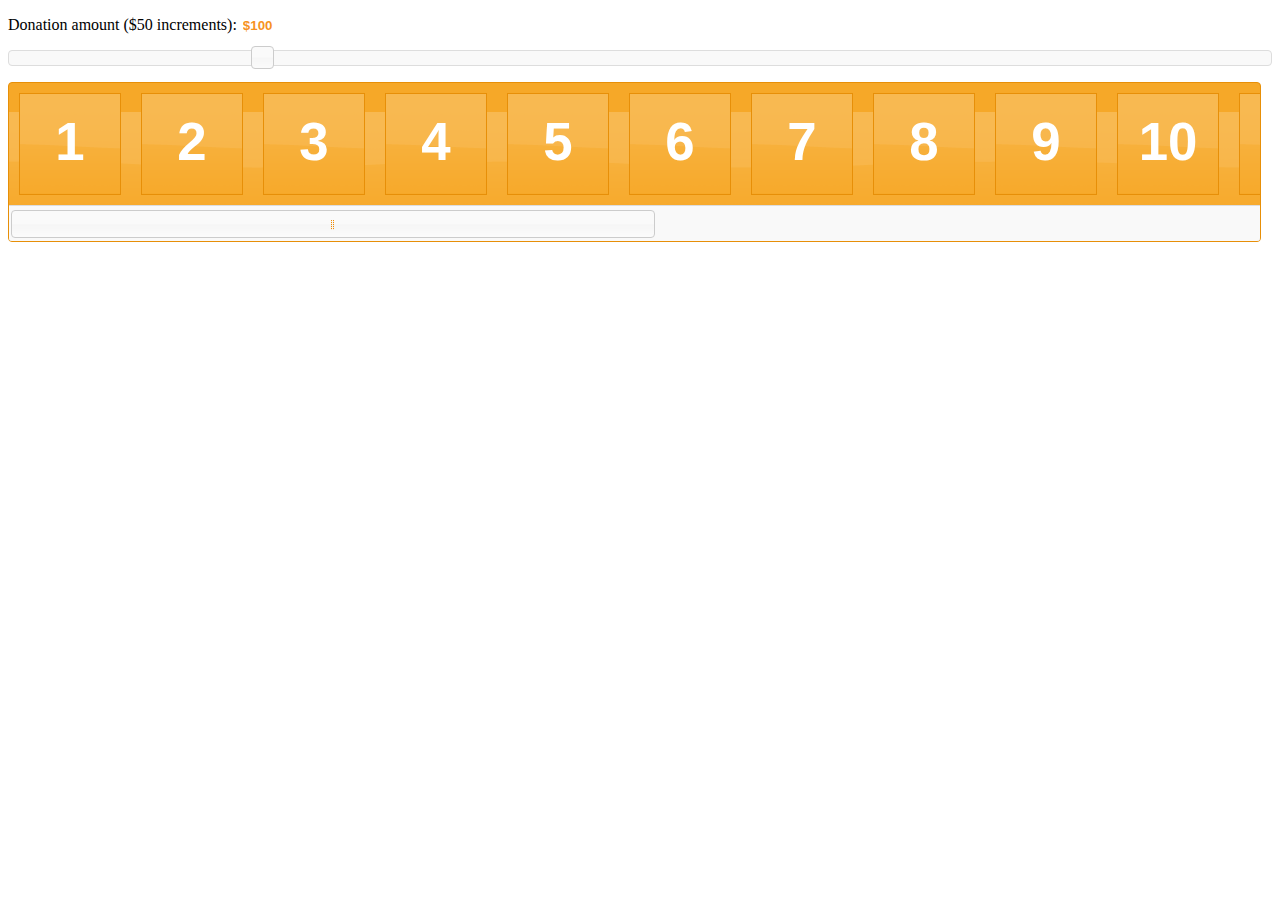
==== slider/index.html @ 0e223ee1 "Slider" ====
<!DOCTYPE html>
<html lang="en">
<head>
    <meta charset="UTF-8">
    <title>Slider</title>
    <link rel="stylesheet" href="../css/jquery-ui.css">
    <style>
        .scroll-pane { overflow: auto; width: 99%; float:left; }
        .scroll-content { width: 2440px; float: left; }
        .scroll-content-item { width: 100px; height: 100px; float: left; margin: 10px; font-size: 3em; line-height: 96px; text-align: center; }
        .scroll-bar-wrap { clear: left; padding: 0 4px 0 2px; margin: 0 -1px -1px -1px; }
        .scroll-bar-wrap .ui-slider { background: none; border:0; height: 2em; margin: 0 auto;  }
        .scroll-bar-wrap .ui-handle-helper-parent { position: relative; width: 100%; height: 100%; margin: 0 auto; }
        .scroll-bar-wrap .ui-slider-handle { top:.2em; height: 1.5em; }
        .scroll-bar-wrap .ui-slider-handle .ui-icon { margin: -8px auto 0; position: relative; top: 50%; }
    </style>
</head>
<body>



    <p>
        <label for="amount">Donation amount ($50 increments):</label>
        <input type="text" id="amount" readonly style="border:0; color:#f6931f; font-weight:bold;">
    </p>

    <div id="slider"></div>



    <p></p>



    <div class="scroll-pane ui-widget ui-widget-header ui-corner-all">
        <div class="scroll-content">
            <div class="scroll-content-item ui-widget-header">1</div>
            <div class="scroll-content-item ui-widget-header">2</div>
            <div class="scroll-content-item ui-widget-header">3</div>
            <div class="scroll-content-item ui-widget-header">4</div>
            <div class="scroll-content-item ui-widget-header">5</div>
            <div class="scroll-content-item ui-widget-header">6</div>
            <div class="scroll-content-item ui-widget-header">7</div>
            <div class="scroll-content-item ui-widget-header">8</div>
            <div class="scroll-content-item ui-widget-header">9</div>
            <div class="scroll-content-item ui-widget-header">10</div>
            <div class="scroll-content-item ui-widget-header">11</div>
            <div class="scroll-content-item ui-widget-header">12</div>
            <div class="scroll-content-item ui-widget-header">13</div>
            <div class="scroll-content-item ui-widget-header">14</div>
            <div class="scroll-content-item ui-widget-header">15</div>
            <div class="scroll-content-item ui-widget-header">16</div>
            <div class="scroll-content-item ui-widget-header">17</div>
            <div class="scroll-content-item ui-widget-header">18</div>
            <div class="scroll-content-item ui-widget-header">19</div>
            <div class="scroll-content-item ui-widget-header">20</div>
        </div>
        <div class="scroll-bar-wrap ui-widget-content ui-corner-bottom">
            <div class="scroll-bar"></div>
        </div>
    </div>



    <script src="../js/jquery.js"></script>
    <script src="../js/jquery-ui.js"></script>
    <script>
        $(function(){
            console.log($('body').length);
        });

        $(function() {
            $( "#slider" ).slider({
                value:100,
                min: 0,
                max: 500,
                step: 50,
                slide: function( event, ui ) {
                    $( "#amount" ).val( "$" + ui.value );
                }
            });
            $( "#amount" ).val( "$" + $( "#slider" ).slider( "value" ) );
        });
    </script>
    <script>
        $(function() {
            //scrollpane parts
            var scrollPane = $( ".scroll-pane" ),
                scrollContent = $( ".scroll-content" );

            //build slider
            var scrollbar = $( ".scroll-bar" ).slider({
                slide: function( event, ui ) {
                    if ( scrollContent.width() > scrollPane.width() ) {
                        scrollContent.css( "margin-left", Math.round(
                            ui.value / 100 * ( scrollPane.width() - scrollContent.width() )
                        ) + "px" );
                    } else {
                        scrollContent.css( "margin-left", 0 );
                    }
                }
            });

            //append icon to handle
            var handleHelper = scrollbar.find( ".ui-slider-handle" )
                .mousedown(function() {
                    scrollbar.width( handleHelper.width() );
                })
                .mouseup(function() {
                    scrollbar.width( "100%" );
                })
                .append( "<span class='ui-icon ui-icon-grip-dotted-vertical'></span>" )
                .wrap( "<div class='ui-handle-helper-parent'></div>" ).parent();

            //change overflow to hidden now that slider handles the scrolling
            scrollPane.css( "overflow", "hidden" );

            //size scrollbar and handle proportionally to scroll distance
            function sizeScrollbar() {
                var remainder = scrollContent.width() - scrollPane.width();
                var proportion = remainder / scrollContent.width();
                var handleSize = scrollPane.width() - ( proportion * scrollPane.width() );
                scrollbar.find( ".ui-slider-handle" ).css({
                    width: handleSize,
                    "margin-left": -handleSize / 2
                });
                handleHelper.width( "" ).width( scrollbar.width() - handleSize );
            }

            //reset slider value based on scroll content position
            function resetValue() {
                var remainder = scrollPane.width() - scrollContent.width();
                var leftVal = scrollContent.css( "margin-left" ) === "auto" ? 0 :
                    parseInt( scrollContent.css( "margin-left" ) );
                var percentage = Math.round( leftVal / remainder * 100 );
                scrollbar.slider( "value", percentage );
            }

            //if the slider is 100% and window gets larger, reveal content
            function reflowContent() {
                var showing = scrollContent.width() + parseInt( scrollContent.css( "margin-left" ), 10 );
                var gap = scrollPane.width() - showing;
                if ( gap > 0 ) {
                    scrollContent.css( "margin-left", parseInt( scrollContent.css( "margin-left" ), 10 ) + gap );
                }
            }

            //change handle position on window resize
            $( window ).resize(function() {
                resetValue();
                sizeScrollbar();
                reflowContent();
            });
            //init scrollbar size
            setTimeout( sizeScrollbar, 10 );//safari wants a timeout
        });
    </script>
</body>
</html>
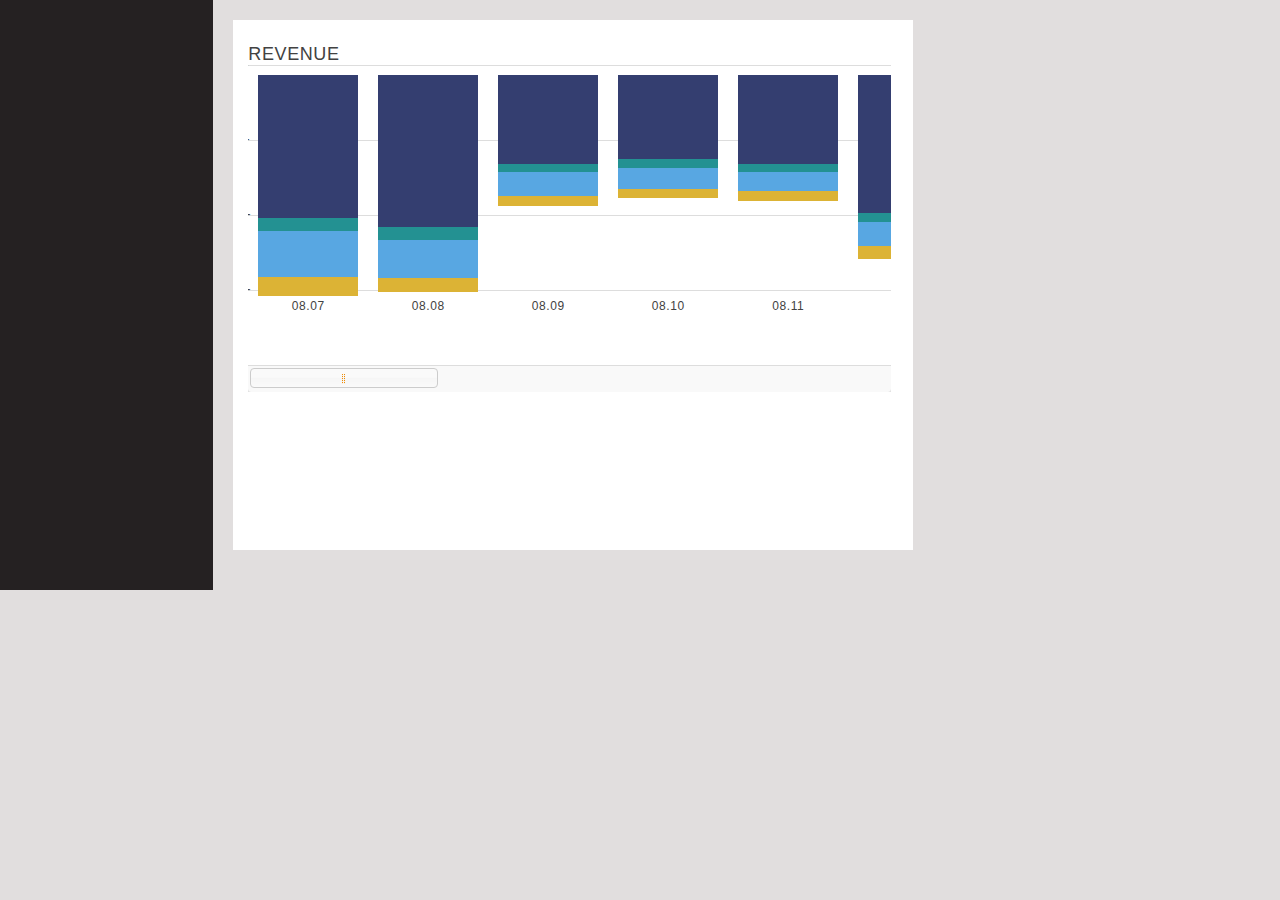
==== commit e2af6920: "Slide-out menu." ====
--- a/slider/index.html
+++ b/slider/index.html
@@ -3,11 +3,12 @@
 <head>
     <meta charset="UTF-8">
     <title>Slider</title>
+    <link rel="stylesheet" href="../css/app.css">
     <link rel="stylesheet" href="../css/jquery-ui.css">
     <style>
         .scroll-pane { overflow: auto; width: 99%; float:left; }
-        .scroll-content { width: 2440px; float: left; }
-        .scroll-content-item { width: 100px; height: 100px; float: left; margin: 10px; font-size: 3em; line-height: 96px; text-align: center; }
+        .scroll-content { width: 2200px; float: left; }
+        .scroll-content-item { width: 100px; height: 220px; float: left; margin: 10px; }
         .scroll-bar-wrap { clear: left; padding: 0 4px 0 2px; margin: 0 -1px -1px -1px; }
         .scroll-bar-wrap .ui-slider { background: none; border:0; height: 2em; margin: 0 auto;  }
         .scroll-bar-wrap .ui-handle-helper-parent { position: relative; width: 100%; height: 100%; margin: 0 auto; }
@@ -18,25 +19,12 @@
 <body>
 
 
-
-    <p>
-        <label for="amount">Donation amount ($50 increments):</label>
-        <input type="text" id="amount" readonly style="border:0; color:#f6931f; font-weight:bold;">
-    </p>
-
-    <div id="slider"></div>
-
-
-
-    <p></p>
-
-
-
+<!--
     <div class="scroll-pane ui-widget ui-widget-header ui-corner-all">
         <div class="scroll-content">
             <div class="scroll-content-item ui-widget-header">1</div>
             <div class="scroll-content-item ui-widget-header">2</div>
-            <div class="scroll-content-item ui-widget-header">3</div>
+            <div class="scroll-content-item">3</div>
             <div class="scroll-content-item ui-widget-header">4</div>
             <div class="scroll-content-item ui-widget-header">5</div>
             <div class="scroll-content-item ui-widget-header">6</div>
@@ -59,29 +47,131 @@
             <div class="scroll-bar"></div>
         </div>
     </div>
+-->
+
+
+
+
+    <section class="container-fluid">
+        <div class="row main-row">
+            <div class="col-xs-12 col-sm-2 menu"></div>
+            <div class="col-xs-12 col-sm-10 main-content">
+                <div id="revenue-row-widget">
+                    <div class="row">
+                        <div class="col-xs-8 col-md-8">
+                            <div class="widget" id="revenue">
+                                <h2>Revenue</h2>
+                                <div class="scroll-pane">
+                                    <div class="scroll-content" id="bar-graph-OLD">
+                                        <div class="bar-set scroll-content-item">
+                                            <div class="bar-section bar-section-boxoffice" style="height: 143.026px;"></div>
+                                            <div class="bar-section bar-section-cafe" style="height: 13.4025px;"></div>
+                                            <div class="bar-section bar-section-giftstore" style="height: 45.9677px;"></div>
+                                            <div class="bar-section bar-section-membership" style="height: 19.0984px;"></div>
+                                            <div class="bar-set-date">08.07</div>
+                                        </div>
+                                        <div class="bar-set scroll-content-item">
+                                            <div class="bar-section bar-section-boxoffice" style="height: 152.394px;"></div>
+                                            <div class="bar-section bar-section-cafe" style="height: 12.5154px;"></div>
+                                            <div class="bar-section bar-section-giftstore" style="height: 38.202px;"></div>
+                                            <div class="bar-section bar-section-membership" style="height: 13.6627px;"></div><div class="bar-set-date">08.08</div>
+                                        </div>
+                                        <div class="bar-set scroll-content-item">
+                                            <div class="bar-section bar-section-boxoffice" style="height: 89.0044px;"></div>
+                                            <div class="bar-section bar-section-cafe" style="height: 8.4411px;"></div>
+                                            <div class="bar-section bar-section-giftstore" style="height: 23.9819px;"></div>
+                                            <div class="bar-section bar-section-membership" style="height: 9.55931px;"></div><div class="bar-set-date">08.09</div>
+                                        </div>
+                                        <div class="bar-set scroll-content-item">
+                                            <div class="bar-section bar-section-boxoffice" style="height: 84.5794px;"></div>
+                                            <div class="bar-section bar-section-cafe" style="height: 8.48224px;"></div>
+                                            <div class="bar-section bar-section-giftstore" style="height: 20.7629px;"></div>
+                                            <div class="bar-section bar-section-membership" style="height: 9.23981px;"></div><div class="bar-set-date">08.10</div>
+                                        </div>
+                                        <div class="bar-set scroll-content-item">
+                                            <div class="bar-section bar-section-boxoffice" style="height: 89.2335px;"></div>
+                                            <div class="bar-section bar-section-cafe" style="height: 7.64854px;"></div>
+                                            <div class="bar-section bar-section-giftstore" style="height: 19.1289px;"></div>
+                                            <div class="bar-section bar-section-membership" style="height: 10.2144px;"></div><div class="bar-set-date">08.11</div>
+                                        </div>
+                                        <div class="bar-set scroll-content-item">
+                                            <div class="bar-section bar-section-boxoffice" style="height: 137.802px;"></div>
+                                            <div class="bar-section bar-section-cafe" style="height: 9.34121px;"></div>
+                                            <div class="bar-section bar-section-giftstore" style="height: 23.6424px;"></div>
+                                            <div class="bar-section bar-section-membership" style="height: 13.0883px;"></div><div class="bar-set-date">08.12</div>
+                                        </div>
+                                        <div class="bar-set scroll-content-item">
+                                            <div class="bar-section bar-section-boxoffice" style="height: 96.4337px;"></div>
+                                            <div class="bar-section bar-section-cafe" style="height: 10.9383px;"></div>
+                                            <div class="bar-section bar-section-giftstore" style="height: 23.8453px;"></div>
+                                            <div class="bar-section bar-section-membership" style="height: 14.2635px;"></div>
+                                            <div class="bar-set-date">08.13</div>
+                                        </div>
+                                        <div class="bar-set scroll-content-item">
+                                            <div class="bar-section bar-section-boxoffice" style="height: 143.026px;"></div>
+                                            <div class="bar-section bar-section-cafe" style="height: 13.4025px;"></div>
+                                            <div class="bar-section bar-section-giftstore" style="height: 45.9677px;"></div>
+                                            <div class="bar-section bar-section-membership" style="height: 19.0984px;"></div>
+                                            <div class="bar-set-date">08.07</div>
+                                        </div>
+                                        <div class="bar-set scroll-content-item">
+                                            <div class="bar-section bar-section-boxoffice" style="height: 152.394px;"></div>
+                                            <div class="bar-section bar-section-cafe" style="height: 12.5154px;"></div>
+                                            <div class="bar-section bar-section-giftstore" style="height: 38.202px;"></div>
+                                            <div class="bar-section bar-section-membership" style="height: 13.6627px;"></div><div class="bar-set-date">08.08</div>
+                                        </div>
+                                        <div class="bar-set scroll-content-item">
+                                            <div class="bar-section bar-section-boxoffice" style="height: 89.0044px;"></div>
+                                            <div class="bar-section bar-section-cafe" style="height: 8.4411px;"></div>
+                                            <div class="bar-section bar-section-giftstore" style="height: 23.9819px;"></div>
+                                            <div class="bar-section bar-section-membership" style="height: 9.55931px;"></div><div class="bar-set-date">08.09</div>
+                                        </div>
+                                        <div class="bar-set scroll-content-item">
+                                            <div class="bar-section bar-section-boxoffice" style="height: 84.5794px;"></div>
+                                            <div class="bar-section bar-section-cafe" style="height: 8.48224px;"></div>
+                                            <div class="bar-section bar-section-giftstore" style="height: 20.7629px;"></div>
+                                            <div class="bar-section bar-section-membership" style="height: 9.23981px;"></div><div class="bar-set-date">08.10</div>
+                                        </div>
+                                        <div class="bar-set scroll-content-item">
+                                            <div class="bar-section bar-section-boxoffice" style="height: 89.2335px;"></div>
+                                            <div class="bar-section bar-section-cafe" style="height: 7.64854px;"></div>
+                                            <div class="bar-section bar-section-giftstore" style="height: 19.1289px;"></div>
+                                            <div class="bar-section bar-section-membership" style="height: 10.2144px;"></div><div class="bar-set-date">08.11</div>
+                                        </div>
+                                        <div class="bar-set scroll-content-item">
+                                            <div class="bar-section bar-section-boxoffice" style="height: 137.802px;"></div>
+                                            <div class="bar-section bar-section-cafe" style="height: 9.34121px;"></div>
+                                            <div class="bar-section bar-section-giftstore" style="height: 23.6424px;"></div>
+                                            <div class="bar-section bar-section-membership" style="height: 13.0883px;"></div><div class="bar-set-date">08.12</div>
+                                        </div>
+                                        <div class="bar-set scroll-content-item">
+                                            <div class="bar-section bar-section-boxoffice" style="height: 96.4337px;"></div>
+                                            <div class="bar-section bar-section-cafe" style="height: 10.9383px;"></div>
+                                            <div class="bar-section bar-section-giftstore" style="height: 23.8453px;"></div>
+                                            <div class="bar-section bar-section-membership" style="height: 14.2635px;"></div>
+                                            <div class="bar-set-date">08.13</div>
+                                        </div>
+                                        <div class="bar-line bar-line-4" data-content="80 --"></div>
+                                        <div class="bar-line bar-line-3" data-content="60 --"></div>
+                                        <div class="bar-line bar-line-2" data-content="40 --"></div>
+                                        <div class="bar-line bar-line-1" data-content="20 --"></div>
+                                    </div>
+                                    <div class="scroll-bar-wrap ui-widget-content ui-corner-bottom">
+                                        <div class="scroll-bar"></div>
+                                    </div>
+                                </div>
+                            </div>
+                        </div>
+                    </div>
+                </div>
+            </div>
+        </div>
+    </section>
 
 
 
     <script src="../js/jquery.js"></script>
     <script src="../js/jquery-ui.js"></script>
-    <script>
-        $(function(){
-            console.log($('body').length);
-        });
-
-        $(function() {
-            $( "#slider" ).slider({
-                value:100,
-                min: 0,
-                max: 500,
-                step: 50,
-                slide: function( event, ui ) {
-                    $( "#amount" ).val( "$" + ui.value );
-                }
-            });
-            $( "#amount" ).val( "$" + $( "#slider" ).slider( "value" ) );
-        });
-    </script>
     <script>
         $(function() {
             //scrollpane parts
